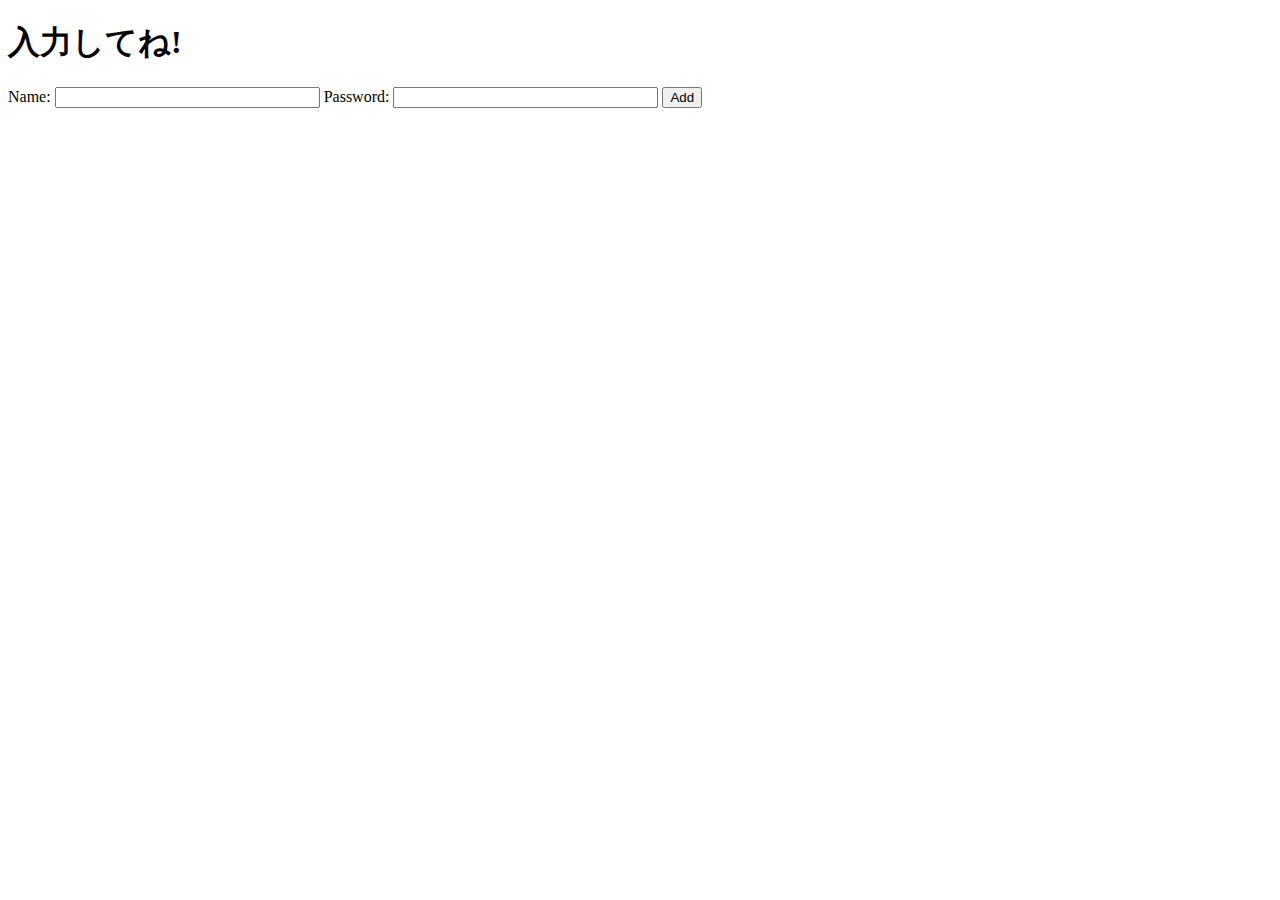
==== templates/add_user.html @ f0513c28 "Merge pull request #1 from nyoroyama/master" ====
<!DOCTYPE html>
<html>
<head>
  <meta charset="utf-8">
  <title>ユーザー登録!</title>
</head>
<body>
  <div class="page">
    <h1>入力してね!</h1>
    <!-- ユーザ登録用のフォームを追加 -->
    <form action="{{ url_for('add_user') }}" method="post" class="add-user">
      <label for="username">Name:</label>
      <input type="text" size="30" id="username" name="username">
      <label for="password">Password:</label>
      <input type="text" size="30" id="password" name="password">
      <input type="submit" value="Add">
    </form>
  </div>
</body>
</html>
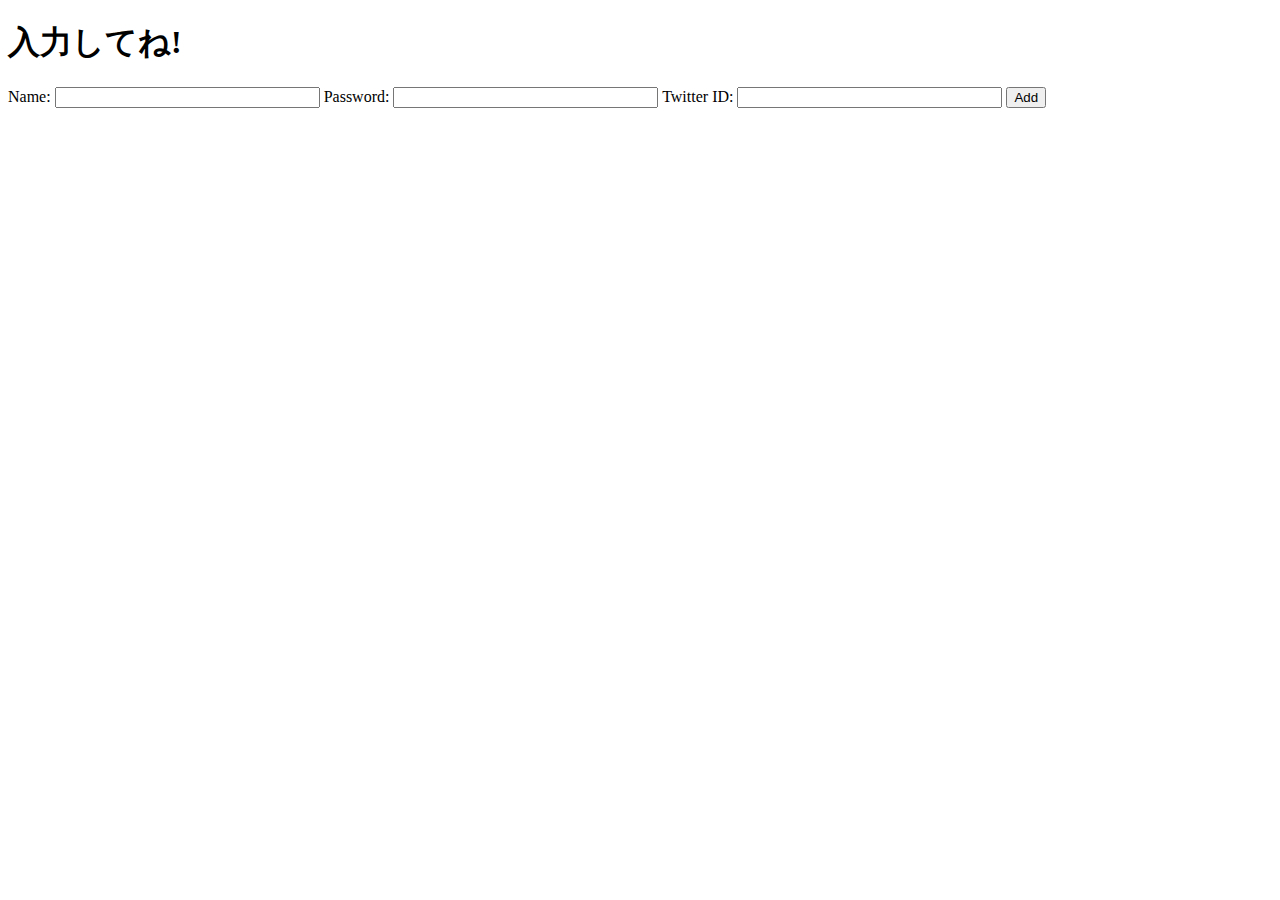
==== commit 0f62d77d: "Merge pull request #3 from nyoroyama/master" ====
--- a/templates/add_user.html
+++ b/templates/add_user.html
@@ -13,6 +13,8 @@
       <input type="text" size="30" id="username" name="username">
       <label for="password">Password:</label>
       <input type="text" size="30" id="password" name="password">
+      <label for="password">Twitter ID:</label>
+      <input type="text" size="30" id="twitter" name="twitter">
       <input type="submit" value="Add">
     </form>
   </div>
